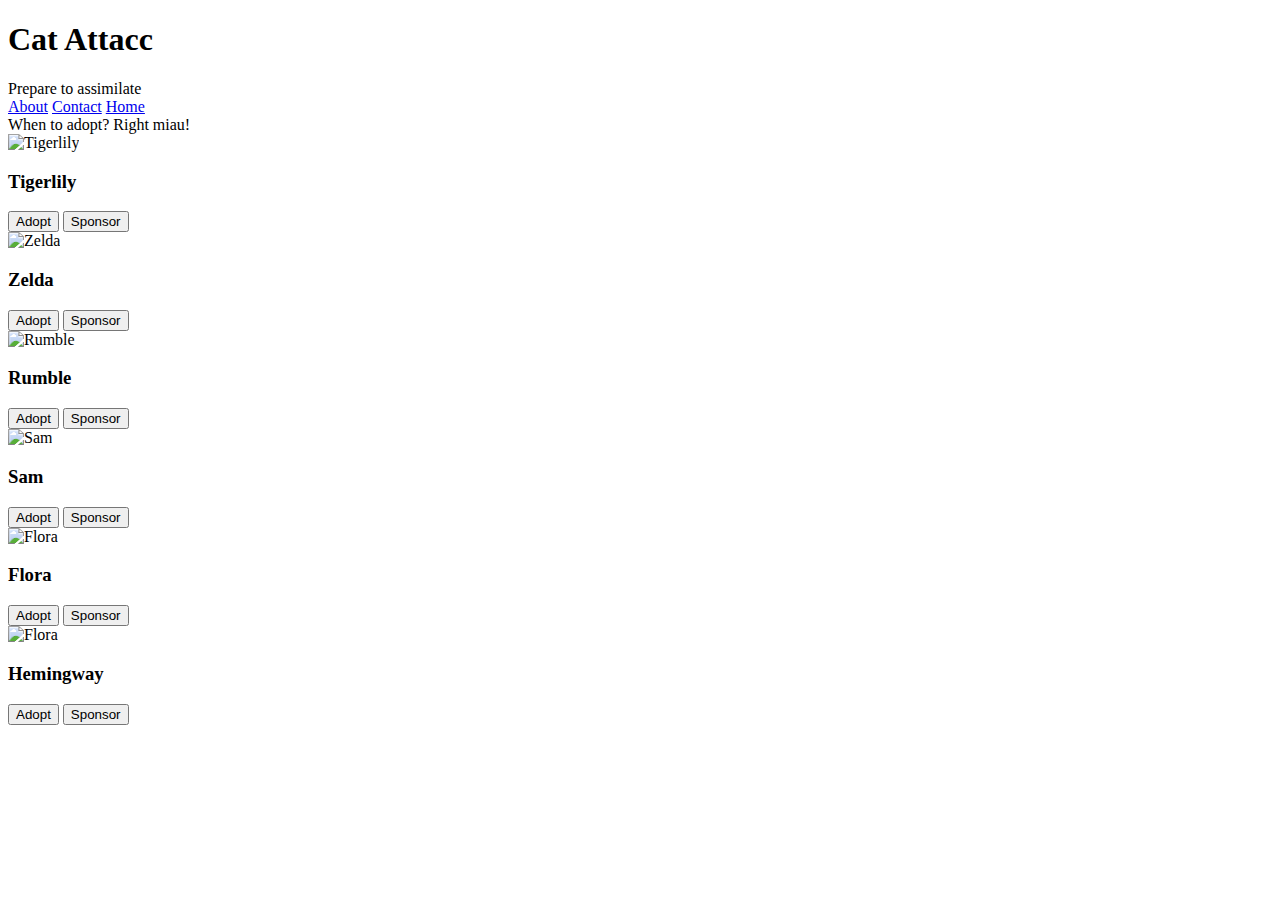
==== index.html @ 68f5afff "Add files via upload" ====
<!DOCTYPE html>
<html lang="en">
<head>
    <meta charset="UTF-8">
    <meta name="viewport" content="width=device-width, initial-scale=1">
    <title>Cat Attacc</title>
</head>
<body>
    <header>
        <h1>Cat Attacc</h1>
        <span>Prepare to assimilate</span>
    </header>
    <nav>
        <a href="./pages/about.html">About</a>
        <a href="./pages/contact.html">Contact</a>
        <a href="index.html">Home</a>
    </nav>
    <section>
        When to adopt? Right miau!
    </section>
    <main>
        <div>
            <article>
                <img src="https://upload.wikimedia.org/wikipedia/commons/6/66/An_up-close_picture_of_a_curious_male_domestic_shorthair_tabby_cat.jpg" alt="Tigerlily">
                <h3>Tigerlily</h3>
                <section>
                    <button>Adopt</button>
                    <button>Sponsor</button>
                </section>
            </article>
    
            <article>
                <img src="https://images.theconversation.com/files/182925/original/file-20170822-30538-gebk45.jpg?ixlib=rb-1.1.0&q=45&auto=format&w=1200&h=1200.0&fit=crop" alt="Zelda">
                <h3>Zelda</h3>
                <section>
                    <button>Adopt</button>
                    <button>Sponsor</button>
                </section>
            </article>

            <article>
                <img src="https://i.pinimg.com/originals/6f/f0/45/6ff0454c43095c58cdc90a9e5c1b69ac.jpg" alt="Rumble">
                <h3>Rumble</h3>
                <section>
                    <button>Adopt</button>
                    <button>Sponsor</button>
                </section>
            </article>
        </div>

        <div>
            <article>
                <img src="https://www.thesprucepets.com/thmb/4eegH1SEZvwCKkpXEBIx3_u9Wpc=/1728x1728/smart/filters:no_upscale()/close-up-of-cat-lying-on-floor-at-home-908763830-1d61bee6961b45ee8a55bdfa5da1ebb3.jpg" alt="Sam">
                <h3 >Sam</h3>
                <section>
                    <button>Adopt</button>
                    <button>Sponsor</button>
                </section>
            </article>

            <article>
                <img src="https://www.warrenphotographic.co.uk/photography/bigs/38086-Tabby-male-cat-portrait.jpg" alt="Flora">
                <h3>Flora</h3>
                <section>
                    <button>Adopt</button>
                    <button>Sponsor</button>
                </section>
            </article>

            <article>
                <img src="https://i.pinimg.com/originals/00/7a/af/007aafd56eca2319899f78e966bcfc64.jpg" alt="Flora">
                <h3>Hemingway</h3>
                <section>
                    <button>Adopt</button>
                    <button>Sponsor</button>
                </section>
            </article>
        </div>
    </main>
</body>
</html>
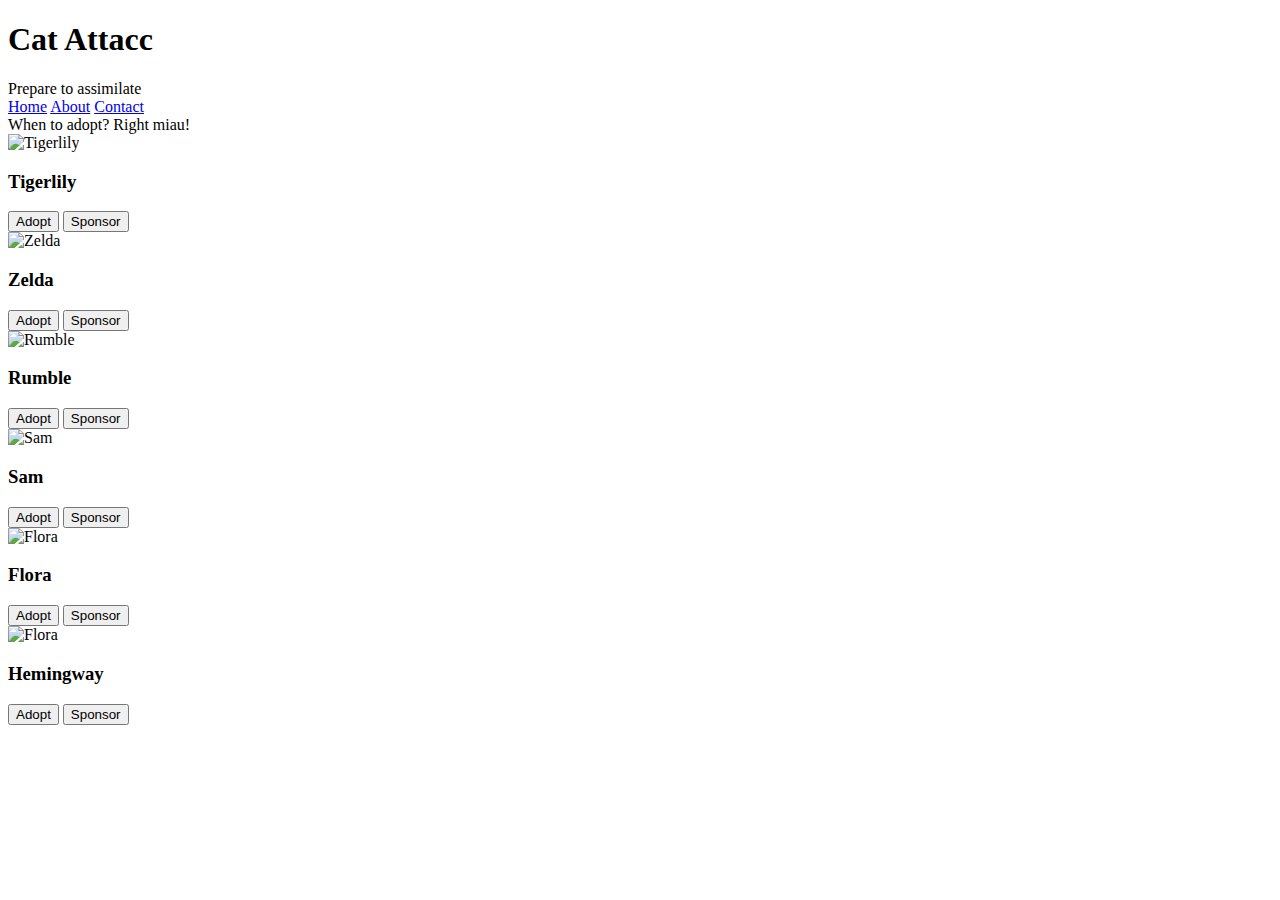
==== commit 2d798821: "update to bootstrap 5" ====
--- a/index.html
+++ b/index.html
@@ -1,81 +1,136 @@
 <!DOCTYPE html>
 <html lang="en">
-<head>
-    <meta charset="UTF-8">
-    <meta name="viewport" content="width=device-width, initial-scale=1">
-    <title>Cat Attacc</title>
-</head>
-<body>
-    <header>
-        <h1>Cat Attacc</h1>
-        <span>Prepare to assimilate</span>
-    </header>
-    <nav>
-        <a href="./pages/about.html">About</a>
-        <a href="./pages/contact.html">Contact</a>
-        <a href="index.html">Home</a>
-    </nav>
-    <section>
-        When to adopt? Right miau!
-    </section>
-    <main>
-        <div>
-            <article>
-                <img src="https://upload.wikimedia.org/wikipedia/commons/6/66/An_up-close_picture_of_a_curious_male_domestic_shorthair_tabby_cat.jpg" alt="Tigerlily">
-                <h3>Tigerlily</h3>
-                <section>
-                    <button>Adopt</button>
-                    <button>Sponsor</button>
-                </section>
-            </article>
-    
-            <article>
-                <img src="https://images.theconversation.com/files/182925/original/file-20170822-30538-gebk45.jpg?ixlib=rb-1.1.0&q=45&auto=format&w=1200&h=1200.0&fit=crop" alt="Zelda">
-                <h3>Zelda</h3>
-                <section>
-                    <button>Adopt</button>
-                    <button>Sponsor</button>
-                </section>
-            </article>
+    <head>
+        <meta charset="UTF-8" />
+        <meta name="viewport" content="width=device-width, initial-scale=1" />
+        <title>Cat Attacc</title>
+        <!-- CSS only -->
+        <link 
+            href="https://cdn.jsdelivr.net/npm/bootstrap@5.0.1/dist/css/bootstrap.min.css"
+            rel="stylesheet"
+            integrity="sha384-+0n0xVW2eSR5OomGNYDnhzAbDsOXxcvSN1TPprVMTNDbiYZCxYbOOl7+AMvyTG2x"
+            crossorigin="anonymous"
+        />
+    </head>
+    <body>
+        <header class="p-5 bg-primary text-light">
+            <h1>Cat Attacc</h1>
+            <span>Prepare to assimilate</span>
+        </header>
+        <nav class="navbar px-5 py-4 navbar-dark bg-light">
+            <a class="nav-link active" aria-current="page" href="index.html">Home</a>
+            <a class="nav-link" href="./pages/about.html">About</a>
+            <a class="nav-link" href="./pages/contact.html">Contact</a>
+        </nav>
+        <section class="alert alert-warning">
+            When to adopt? Right miau!
+        </section>
+        <main class="container">
+            <div class="row">
+                <article class="col-sm-4 card">
+                    <img
+                        src="https://upload.wikimedia.org/wikipedia/commons/6/66/An_up-close_picture_of_a_curious_male_domestic_shorthair_tabby_cat.jpg"
+                        alt="Tigerlily"
+                        class="card-img-top"
+                    />
+                    <h3 class="card-header">Tigerlily</h3>
+                    <section class="btn-group">
+                        <button type="button" class="btn btn-primary">
+                            Adopt
+                        </button>
+                        <button type="button" class="btn btn-secondary">
+                            Sponsor
+                        </button>
+                    </section>
+                </article>
 
-            <article>
-                <img src="https://i.pinimg.com/originals/6f/f0/45/6ff0454c43095c58cdc90a9e5c1b69ac.jpg" alt="Rumble">
-                <h3>Rumble</h3>
-                <section>
-                    <button>Adopt</button>
-                    <button>Sponsor</button>
-                </section>
-            </article>
-        </div>
+                <article class="col-sm-4 card">
+                    <img
+                        src="https://images.theconversation.com/files/182925/original/file-20170822-30538-gebk45.jpg?ixlib=rb-1.1.0&q=45&auto=format&w=1200&h=1200.0&fit=crop"
+                        alt="Zelda"
+                        class="card-img-top"
+                    />
+                    <h3 class="card-header">Zelda</h3>
+                    <section class="btn-group">
+                        <button type="button" class="btn btn-primary">
+                            Adopt
+                        </button>
+                        <button type="button" class="btn btn-secondary">
+                            Sponsor
+                        </button>
+                    </section>
+                </article>
 
-        <div>
-            <article>
-                <img src="https://www.thesprucepets.com/thmb/4eegH1SEZvwCKkpXEBIx3_u9Wpc=/1728x1728/smart/filters:no_upscale()/close-up-of-cat-lying-on-floor-at-home-908763830-1d61bee6961b45ee8a55bdfa5da1ebb3.jpg" alt="Sam">
-                <h3 >Sam</h3>
-                <section>
-                    <button>Adopt</button>
-                    <button>Sponsor</button>
-                </section>
-            </article>
+                <article class="col-sm-4 card">
+                    <img
+                        src="https://i.pinimg.com/originals/6f/f0/45/6ff0454c43095c58cdc90a9e5c1b69ac.jpg"
+                        alt="Rumble"
+                        class="card-img-top"
+                    />
+                    <h3 class="card-header">Rumble</h3>
+                    <section class="btn-group">
+                        <button type="button" class="btn btn-primary">
+                            Adopt
+                        </button>
+                        <button type="button" class="btn btn-secondary">
+                            Sponsor
+                        </button>
+                    </section>
+                </article>
+            </div>
 
-            <article>
-                <img src="https://www.warrenphotographic.co.uk/photography/bigs/38086-Tabby-male-cat-portrait.jpg" alt="Flora">
-                <h3>Flora</h3>
-                <section>
-                    <button>Adopt</button>
-                    <button>Sponsor</button>
-                </section>
-            </article>
+            <div class="row">
+                <article class="col-sm-4 card">
+                    <img
+                        src="https://www.thesprucepets.com/thmb/4eegH1SEZvwCKkpXEBIx3_u9Wpc=/1728x1728/smart/filters:no_upscale()/close-up-of-cat-lying-on-floor-at-home-908763830-1d61bee6961b45ee8a55bdfa5da1ebb3.jpg"
+                        alt="Sam"
+                        class="card-img-top"
+                    />
+                    <h3 class="card-header">Sam</h3>
+                    <section class="btn-group">
+                        <button type="button" class="btn btn-primary">
+                            Adopt
+                        </button>
+                        <button type="button" class="btn btn-secondary">
+                            Sponsor
+                        </button>
+                    </section>
+                </article>
 
-            <article>
-                <img src="https://i.pinimg.com/originals/00/7a/af/007aafd56eca2319899f78e966bcfc64.jpg" alt="Flora">
-                <h3>Hemingway</h3>
-                <section>
-                    <button>Adopt</button>
-                    <button>Sponsor</button>
-                </section>
-            </article>
-        </div>
-    </main>
-</body>
-</html>+                <article class="col-sm-4 card">
+                    <img
+                        src="https://www.warrenphotographic.co.uk/photography/bigs/38086-Tabby-male-cat-portrait.jpg"
+                        alt="Flora"
+                        class="card-img-top"
+                    />
+                    <h3 class="card-header">Flora</h3>
+                    <section class="btn-group">
+                        <button type="button" class="btn btn-primary">
+                            Adopt
+                        </button>
+                        <button type="button" class="btn btn-secondary">
+                            Sponsor
+                        </button>
+                    </section>
+                </article>
+
+                <article class="col-sm-4 card">
+                    <img
+                        src="https://i.pinimg.com/originals/00/7a/af/007aafd56eca2319899f78e966bcfc64.jpg"
+                        alt="Flora"
+                        class="card-img-top"
+                    />
+                    <h3 class="card-header">Hemingway</h3>
+                    <section class="btn-group">
+                        <button type="button" class="btn btn-primary">
+                            Adopt
+                        </button>
+                        <button type="button" class="btn btn-secondary">
+                            Sponsor
+                        </button>
+                    </section>
+                </article>
+            </div>
+        </main>
+    </body>
+</html>
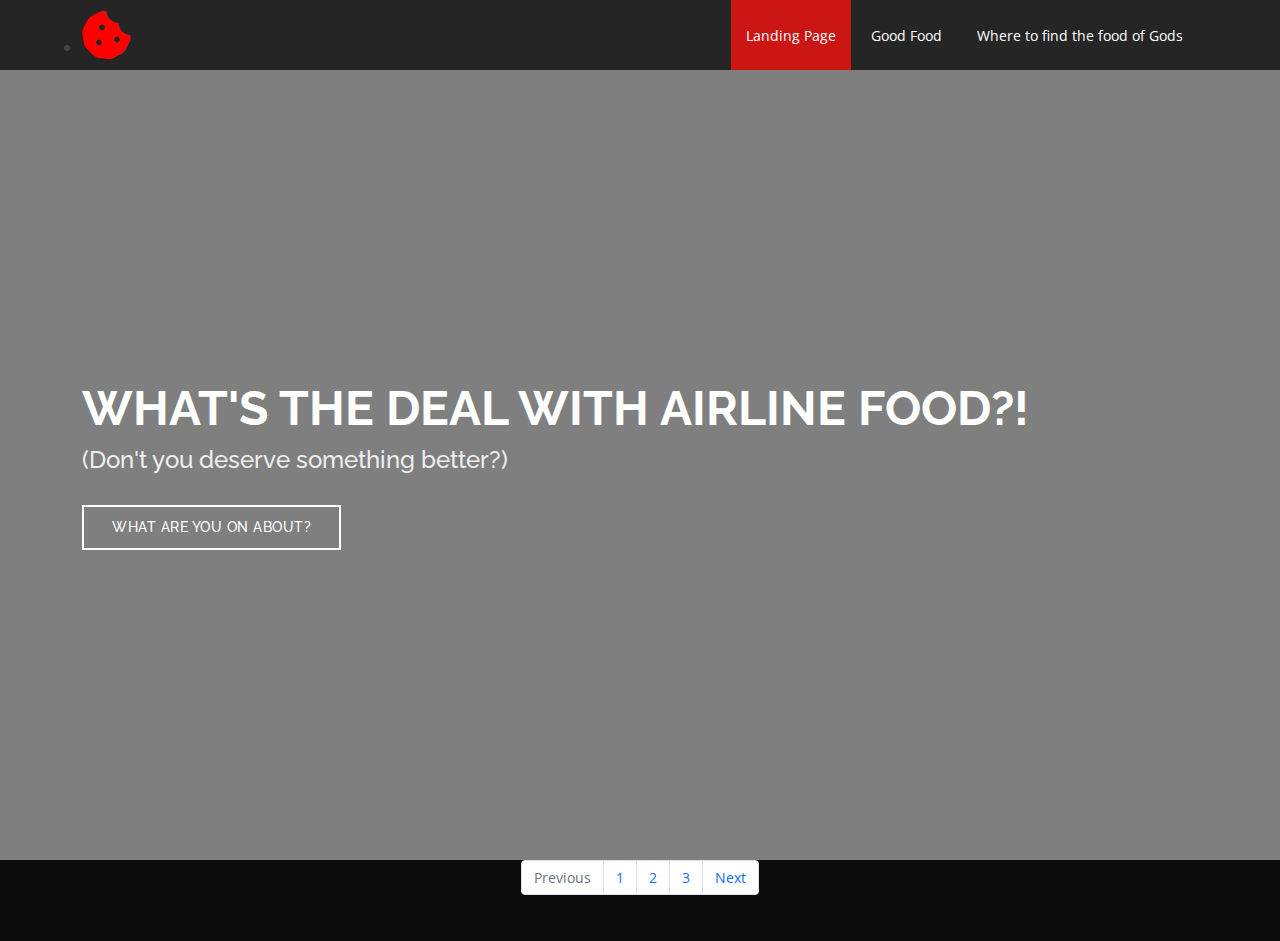
==== commit c7c9bb39: "first commit" ====
--- a/index.html
+++ b/index.html
@@ -1,136 +1,81 @@
 <!DOCTYPE html>
 <html lang="en">
-    <head>
-        <meta charset="UTF-8" />
-        <meta name="viewport" content="width=device-width, initial-scale=1" />
-        <title>Cat Attacc</title>
-        <!-- CSS only -->
-        <link 
-            href="https://cdn.jsdelivr.net/npm/bootstrap@5.0.1/dist/css/bootstrap.min.css"
-            rel="stylesheet"
-            integrity="sha384-+0n0xVW2eSR5OomGNYDnhzAbDsOXxcvSN1TPprVMTNDbiYZCxYbOOl7+AMvyTG2x"
-            crossorigin="anonymous"
-        />
-    </head>
-    <body>
-        <header class="p-5 bg-primary text-light">
-            <h1>Cat Attacc</h1>
-            <span>Prepare to assimilate</span>
-        </header>
-        <nav class="navbar px-5 py-4 navbar-dark bg-light">
-            <a class="nav-link active" aria-current="page" href="index.html">Home</a>
-            <a class="nav-link" href="./pages/about.html">About</a>
-            <a class="nav-link" href="./pages/contact.html">Contact</a>
-        </nav>
-        <section class="alert alert-warning">
-            When to adopt? Right miau!
-        </section>
-        <main class="container">
-            <div class="row">
-                <article class="col-sm-4 card">
-                    <img
-                        src="https://upload.wikimedia.org/wikipedia/commons/6/66/An_up-close_picture_of_a_curious_male_domestic_shorthair_tabby_cat.jpg"
-                        alt="Tigerlily"
-                        class="card-img-top"
-                    />
-                    <h3 class="card-header">Tigerlily</h3>
-                    <section class="btn-group">
-                        <button type="button" class="btn btn-primary">
-                            Adopt
-                        </button>
-                        <button type="button" class="btn btn-secondary">
-                            Sponsor
-                        </button>
-                    </section>
-                </article>
 
-                <article class="col-sm-4 card">
-                    <img
-                        src="https://images.theconversation.com/files/182925/original/file-20170822-30538-gebk45.jpg?ixlib=rb-1.1.0&q=45&auto=format&w=1200&h=1200.0&fit=crop"
-                        alt="Zelda"
-                        class="card-img-top"
-                    />
-                    <h3 class="card-header">Zelda</h3>
-                    <section class="btn-group">
-                        <button type="button" class="btn btn-primary">
-                            Adopt
-                        </button>
-                        <button type="button" class="btn btn-secondary">
-                            Sponsor
-                        </button>
-                    </section>
-                </article>
+<head>
+  <meta charset="utf-8">
+  <meta content="width=device-width, initial-scale=1.0" 
+  name="viewport">
 
-                <article class="col-sm-4 card">
-                    <img
-                        src="https://i.pinimg.com/originals/6f/f0/45/6ff0454c43095c58cdc90a9e5c1b69ac.jpg"
-                        alt="Rumble"
-                        class="card-img-top"
-                    />
-                    <h3 class="card-header">Rumble</h3>
-                    <section class="btn-group">
-                        <button type="button" class="btn btn-primary">
-                            Adopt
-                        </button>
-                        <button type="button" class="btn btn-secondary">
-                            Sponsor
-                        </button>
-                    </section>
-                </article>
-            </div>
+  <title>Bootstrap Landing Page</title>
+  <meta content="" name="description">
+  <meta content="" name="keywords">
 
-            <div class="row">
-                <article class="col-sm-4 card">
-                    <img
-                        src="https://www.thesprucepets.com/thmb/4eegH1SEZvwCKkpXEBIx3_u9Wpc=/1728x1728/smart/filters:no_upscale()/close-up-of-cat-lying-on-floor-at-home-908763830-1d61bee6961b45ee8a55bdfa5da1ebb3.jpg"
-                        alt="Sam"
-                        class="card-img-top"
-                    />
-                    <h3 class="card-header">Sam</h3>
-                    <section class="btn-group">
-                        <button type="button" class="btn btn-primary">
-                            Adopt
-                        </button>
-                        <button type="button" class="btn btn-secondary">
-                            Sponsor
-                        </button>
-                    </section>
-                </article>
+  <!-- Favicons -->
+  <link href="assets/img/favicon.png" rel="icon">
+  <link href="assets/img/apple-touch-icon.png" rel="apple-touch-icon">
+  <link rel="stylesheet" href="https://use.fontawesome.com/releases/v5.11.2/css/all.css" />
 
-                <article class="col-sm-4 card">
-                    <img
-                        src="https://www.warrenphotographic.co.uk/photography/bigs/38086-Tabby-male-cat-portrait.jpg"
-                        alt="Flora"
-                        class="card-img-top"
-                    />
-                    <h3 class="card-header">Flora</h3>
-                    <section class="btn-group">
-                        <button type="button" class="btn btn-primary">
-                            Adopt
-                        </button>
-                        <button type="button" class="btn btn-secondary">
-                            Sponsor
-                        </button>
-                    </section>
-                </article>
+  <!-- Google Fonts -->
+  <link href="https://fonts.googleapis.com/css?family=Open+Sans:300,300i,400,400i,600,600i,700,700i|Raleway:300,300i,400,400i,500,500i,600,600i,700,700i|Poppins:300,300i,400,400i,500,500i,600,600i,700,700i" rel="stylesheet">
 
-                <article class="col-sm-4 card">
-                    <img
-                        src="https://i.pinimg.com/originals/00/7a/af/007aafd56eca2319899f78e966bcfc64.jpg"
-                        alt="Flora"
-                        class="card-img-top"
-                    />
-                    <h3 class="card-header">Hemingway</h3>
-                    <section class="btn-group">
-                        <button type="button" class="btn btn-primary">
-                            Adopt
-                        </button>
-                        <button type="button" class="btn btn-secondary">
-                            Sponsor
-                        </button>
-                    </section>
-                </article>
-            </div>
-        </main>
-    </body>
-</html>
+  <!-- Vendor CSS Files -->
+  <link href="assets/vendor/aos/aos.css" rel="stylesheet">
+  <link href="assets/vendor/bootstrap/css/bootstrap.min.css" rel="stylesheet">
+  <link href="assets/vendor/bootstrap-icons/bootstrap-icons.css" rel="stylesheet">
+  <link href="assets/vendor/boxicons/css/boxicons.min.css" rel="stylesheet">
+  <link href="assets/vendor/glightbox/css/glightbox.min.css" rel="stylesheet">
+  <link href="assets/vendor/swiper/swiper-bundle.min.css" rel="stylesheet">
+
+  <!-- Template Main CSS File -->
+  <link href="assets/css/style.css" rel="stylesheet">
+</head>
+
+<body>
+  <header id="header" class="d-flex align-items-center">
+    <div class="container d-flex align-items-center justify-content-between">
+        <li class="nav-item me-1 me-lg-0">
+          <i class="fas fa-cookie-bite fa-3x" style="color:red"></i>
+        </li>
+
+      <nav id="navbar" class="navbar">
+        <ul>
+          <li><a class="nav-link scrollto active" href="index.html">Landing Page</a></li>
+          <li><a class="nav-link scrollto" href="ingredients.html">Good Food</a></li>
+          <li><a class="nav-link scrollto" href="wheregetpizza.html">Where to find the food of Gods</a></li>
+        </ul>
+        <i class="bi bi-list mobile-nav-toggle"></i>
+      </nav>
+
+    </div>
+  </header>
+
+  <!-- ======= Hero Section ======= -->
+  <section id="hero" class="d-flex align-items-center">
+    <div class="container position-relative">
+      <h1>What's the deal with airline food?!</h1>
+      <h2>(Don't you deserve something better?)</h2>
+      <a href="https://www.youtube.com/watch?v=n0E7EaRLmSIA" 
+      class="btn-get-started scrollto">What are you on about?
+    </a>
+    </div>
+  </section>
+  <!-- End Hero -->
+
+  <footer id="footer">
+    <nav aria-label="Page navigation">
+      <ul class="pagination pagination-circle justify-content-center">
+        <li class="page-item disabled">
+          <a class="page-link" href="#" tabindex="-1" aria-disabled="true">Previous</a>
+        </li>
+        <li class="page-item"><a class="page-link" href="#">1</a></li>
+        <li class="page-item"><a class="page-link" href="#">2</a></li>
+        <li class="page-item"><a class="page-link" href="#">3</a></li>
+        <li class="page-item">
+          <a class="page-link" href="#">Next</a>
+        </li>
+      </ul>
+    </nav>
+  </footer>
+  <!-- End Footer -->
+</body>
+</html>